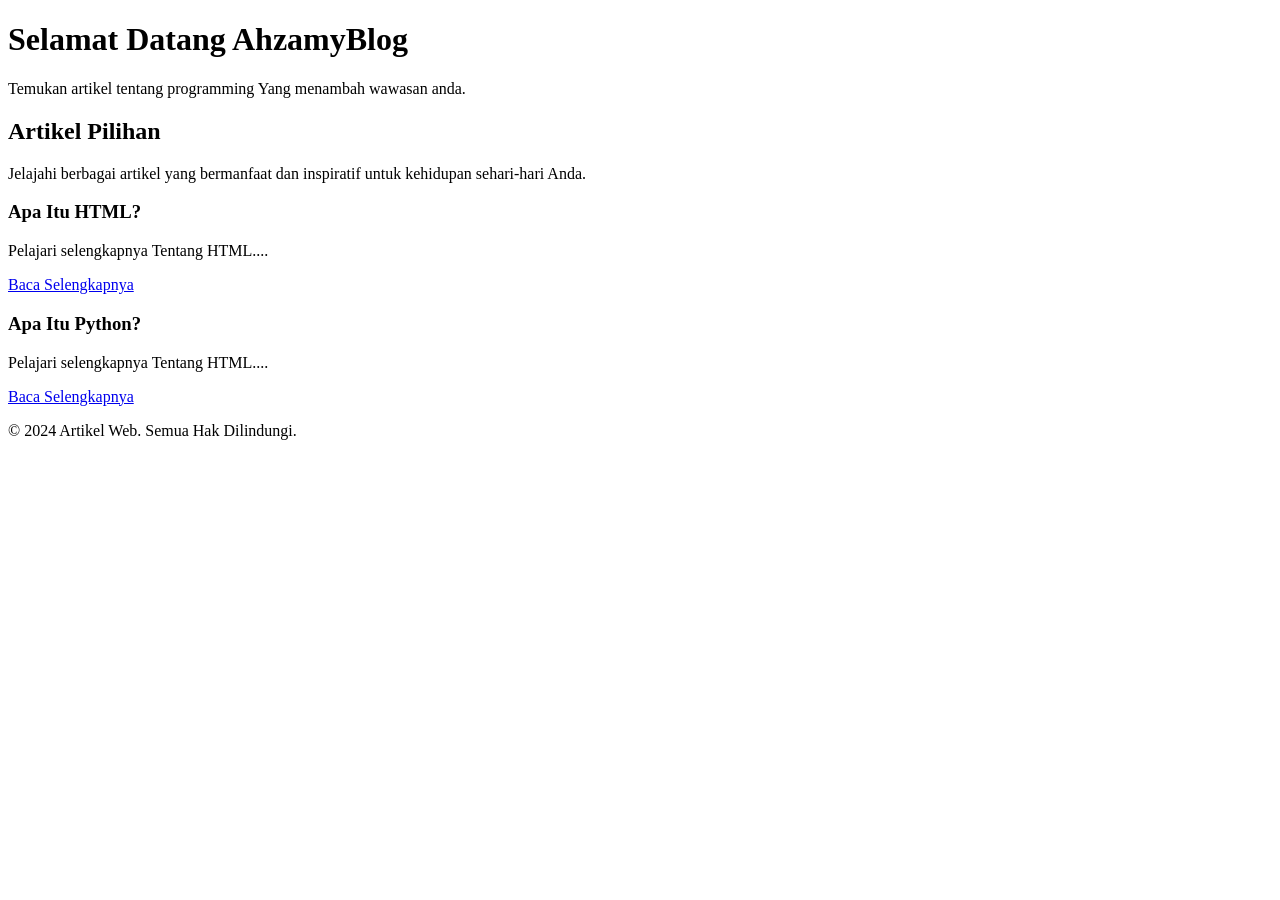
==== index.html @ 8cd97dcc "New Version" ====
<!DOCTYPE html>
<html lang="id">
<head>
    <meta charset="UTF-8">
    <meta name="viewport" content="width=device-width, initial-scale=1.0">
    <title>AhzamyCode - Blog</title>
    <link rel="stylesheet" href="global/css/app.css">
    <link rel="icon" href="assets/icon/icon.png" type="image/x-icon">
</head>
<body>

    <!-- Header -->
    <header class="header">
        <div class="header-content">
            <h1>Selamat Datang AhzamyBlog</h1>
            <p>Temukan artikel tentang programming Yang menambah wawasan anda.</p>
        </div>
    </header>

    <!-- Main Content -->
    <main>
        <section class="article-intro">
            <h2>Artikel Pilihan</h2>
            <p>Jelajahi berbagai artikel yang bermanfaat dan inspiratif untuk kehidupan sehari-hari Anda.</p>
        </section>

        <section class="articles">
            <article class="article-item">
                <h3>Apa Itu HTML?</h3>
                <p class="excerpt">Pelajari selengkapnya Tentang HTML....</p>
                <a href="blog-berita1-tentang-html.html">Baca Selengkapnya</a>
            </article>
        </section>

        <section class="articles">
            <article class="article-item">
                <h3>Apa Itu Python?</h3>
                <p class="excerpt">Pelajari selengkapnya Tentang HTML....</p>
                <a href="blog-berita2-tentang-python.html">Baca Selengkapnya</a>
            </article>
        </section>
    </main>

    <!-- Footer -->
    <footer class="footer">
        <p>&copy; 2024 Artikel Web. Semua Hak Dilindungi.</p>
    </footer>

</body>
</html>
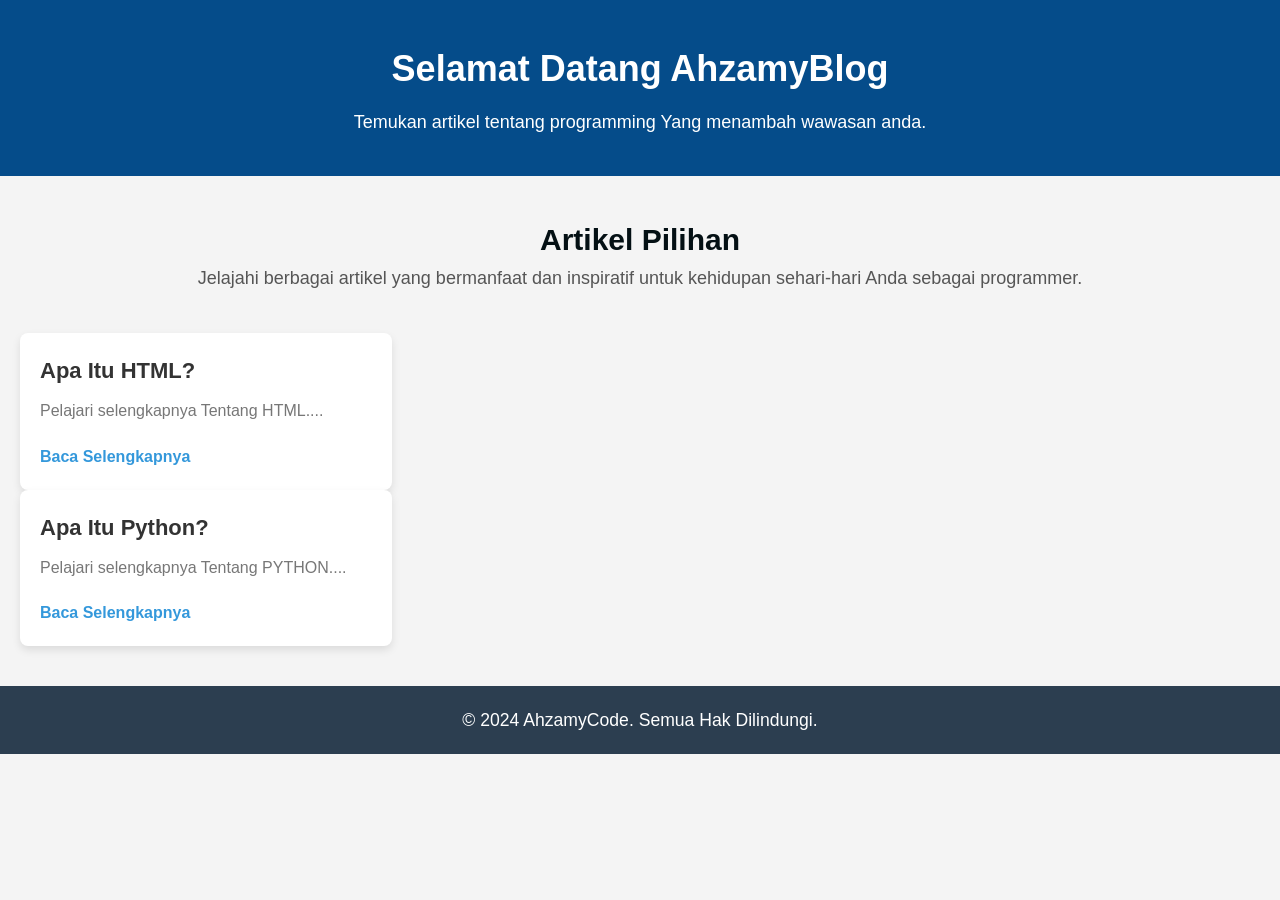
==== commit e73cc9d0: "New Version" ====
--- a/index.html
+++ b/index.html
@@ -21,7 +21,7 @@
     <main>
         <section class="article-intro">
             <h2>Artikel Pilihan</h2>
-            <p>Jelajahi berbagai artikel yang bermanfaat dan inspiratif untuk kehidupan sehari-hari Anda.</p>
+            <p>Jelajahi berbagai artikel yang bermanfaat dan inspiratif untuk kehidupan sehari-hari Anda sebagai programmer.</p>
         </section>
 
         <section class="articles">
@@ -35,7 +35,7 @@
         <section class="articles">
             <article class="article-item">
                 <h3>Apa Itu Python?</h3>
-                <p class="excerpt">Pelajari selengkapnya Tentang HTML....</p>
+                <p class="excerpt">Pelajari selengkapnya Tentang PYTHON....</p>
                 <a href="blog-berita2-tentang-python.html">Baca Selengkapnya</a>
             </article>
         </section>
@@ -43,7 +43,7 @@
 
     <!-- Footer -->
     <footer class="footer">
-        <p>&copy; 2024 Artikel Web. Semua Hak Dilindungi.</p>
+        <p>&copy; 2024 AhzamyCode. Semua Hak Dilindungi.</p>
     </footer>
 
 </body>
--- a/global/css/app.css
+++ b/global/css/app.css
@@ -0,0 +1,188 @@
+/* Global Reset */
+* {
+   margin: 0;
+   padding: 0;
+   box-sizing: border-box;
+}
+
+/* Body & Font */
+body {
+   font-family: 'Arial', sans-serif;
+   line-height: 1.6;
+   background-color: #f4f4f4;
+   color: #041014;
+}
+
+/* Header */
+.header {
+   background-color: #054c8a !important;
+   color: white;
+   padding: 40px 0;
+   text-align: center;
+}
+
+.header-content h1 {
+   font-size: 36px;
+   margin-bottom: 10px;
+}
+
+.header-content p {
+   font-size: 18px;
+   font-weight: 300;
+}
+
+/* Main Section */
+main {
+   padding: 40px 20px;
+}
+
+/* Article Intro */
+.article-intro {
+   text-align: center;
+   margin-bottom: 40px;
+}
+
+.article-intro h2 {
+   font-size: 30px;
+   color: #041014;
+}
+
+.article-intro p {
+   font-size: 18px;
+   color: #555;
+}
+
+/* Articles */
+.articles {
+   display: flex;
+   flex-wrap: wrap;
+   justify-content: space-between;
+   gap: 20px;
+}
+
+.article-item {
+   background-color: white;
+   border-radius: 8px;
+   box-shadow: 0 4px 8px rgba(0, 0, 0, 0.1);
+   width: 30%;
+   padding: 20px;
+   transition: transform 0.3s ease, box-shadow 0.3s ease;
+}
+
+.article-item h3 {
+   font-size: 22px;
+   color: #333;
+   margin-bottom: 10px;
+}
+
+.article-item .excerpt {
+   font-size: 16px;
+   color: #777;
+   margin-bottom: 20px;
+}
+
+.article-item a {
+   color: #3498db;
+   text-decoration: none;
+   font-weight: bold;
+}
+
+.article-item:hover {
+   transform: translateY(-5px);
+   box-shadow: 0 8px 16px rgba(0, 0, 0, 0.15);
+}
+
+/* Footer */
+.footer {
+   background-color: #2c3e50;
+   color: white;
+   text-align: center;
+   padding: 20px;
+   font-size: 14px;
+}
+
+/* Responsiveness */
+@media (max-width: 768px) {
+   .articles {
+       flex-direction: column;
+       align-items: center;
+   }
+
+   .article-item {
+       width: 80%;
+   }
+
+   .header-content h1 {
+       font-size: 28px;
+   }
+
+   .article-intro h2 {
+       font-size: 24px;
+   }
+}
+
+span {
+   text-decoration: underline;
+   color: red;
+}
+/* Custom Styles */
+
+.container {
+   margin-top: 30px;
+}
+
+h1.bg-primary {
+   background-color: #054c8a !important;
+   color: white;
+   padding: 20px 0;
+}
+
+p {
+   font-size: 1.1rem;
+   line-height: 1.6;
+}
+
+hr {
+   margin: 30px 0;
+   border: 1px solid #ddd;
+}
+
+.accordion-button {
+   background-color: #007bff !important;
+   color: white !important;
+}
+
+.accordion-button:not(.collapsed) {
+   background-color: #0056b3 !important;
+}
+
+footer {
+   background-color: #343a40;
+   color: white;
+   padding: 30px 0;
+   text-align: center;
+}
+
+.footer-links {
+   margin-top: 10px;
+}
+
+.footer-links a {
+   color: white;
+   margin: 0 15px;
+   text-decoration: none;
+}
+
+.footer-links a:hover {
+   text-decoration: underline;
+}
+
+/* Responsive styling */
+@media (max-width: 768px) {
+   .container {
+      padding: 0 15px;
+   }
+   footer {
+      font-size: 0.9rem;
+   }
+}
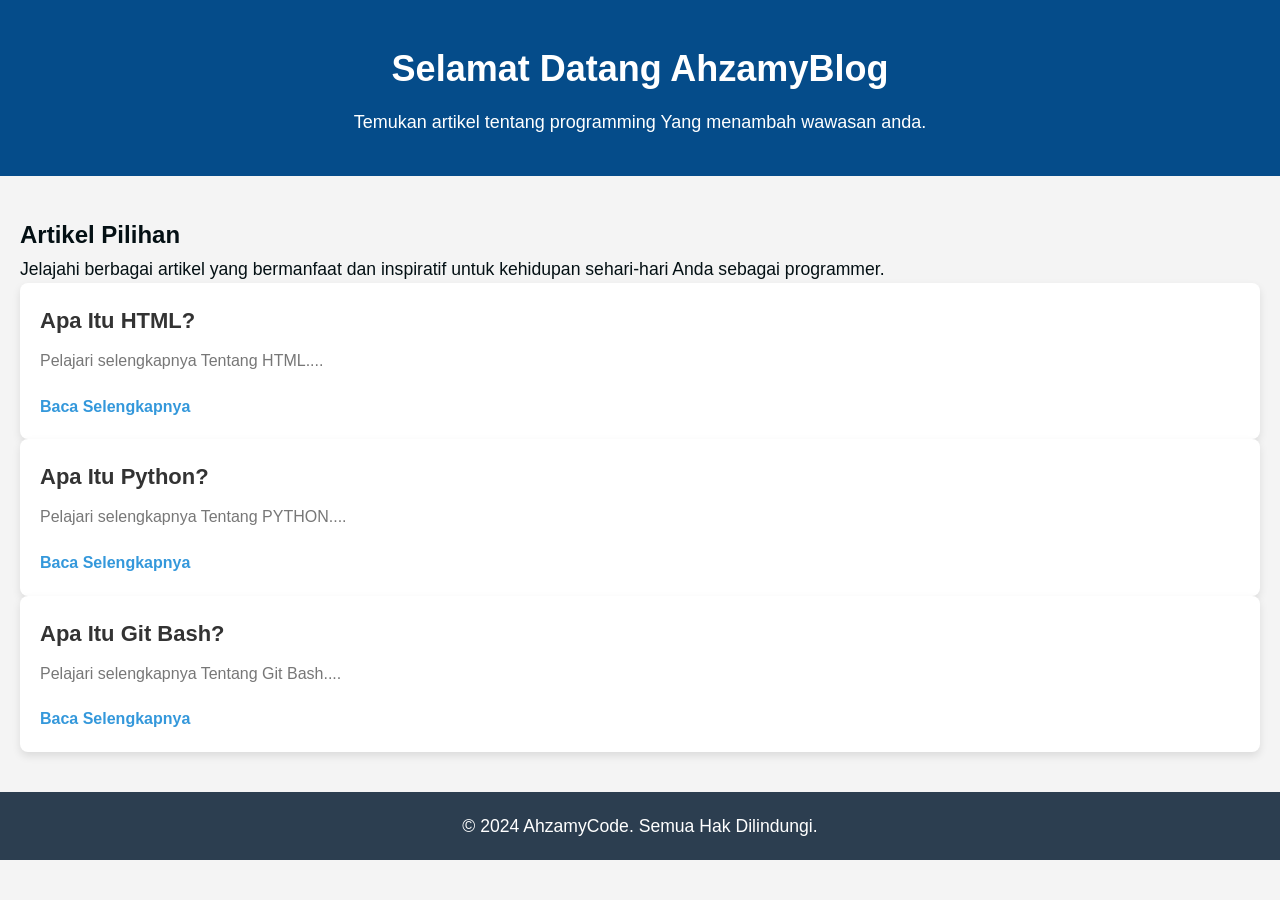
==== commit 9c333d13: "menambah blog" ====
--- a/index.html
+++ b/index.html
@@ -39,6 +39,14 @@
                 <a href="blog-berita2-tentang-python.html">Baca Selengkapnya</a>
             </article>
         </section>
+
+        <section class="articles">
+            <article class="article-item">
+                <h3>Apa Itu Git Bash?</h3>
+                <p class="excerpt">Pelajari selengkapnya Tentang Git Bash....</p>
+                <a href="blog-berita3-tentang-git.html">Baca Selengkapnya</a>
+            </article>
+        </section>
     </main>
 
     <!-- Footer -->
--- a/global/css/app.css
+++ b/global/css/app.css
@@ -1,11 +1,10 @@
-/* Global Reset */
+/* Global Reset & Body */
 * {
    margin: 0;
    padding: 0;
    box-sizing: border-box;
 }
 
-/* Body & Font */
 body {
    font-family: 'Arial', sans-serif;
    line-height: 1.6;
@@ -31,40 +30,23 @@
    font-weight: 300;
 }
 
-/* Main Section */
+/* Main Content */
 main {
    padding: 40px 20px;
 }
 
-/* Article Intro */
-.article-intro {
-   text-align: center;
-   margin-bottom: 40px;
-}
-
-.article-intro h2 {
-   font-size: 30px;
-   color: #041014;
-}
-
-.article-intro p {
-   font-size: 18px;
-   color: #555;
-}
-
-/* Articles */
-.articles {
-   display: flex;
-   flex-wrap: wrap;
-   justify-content: space-between;
+/* Article Layout */
+.articles-grid {
+   display: grid;
+   grid-template-columns: repeat(auto-fit, minmax(300px, 1fr));
    gap: 20px;
+   margin-top: 40px;
 }
 
 .article-item {
    background-color: white;
    border-radius: 8px;
    box-shadow: 0 4px 8px rgba(0, 0, 0, 0.1);
-   width: 30%;
    padding: 20px;
    transition: transform 0.3s ease, box-shadow 0.3s ease;
 }
@@ -101,34 +83,11 @@
    font-size: 14px;
 }
 
-/* Responsiveness */
-@media (max-width: 768px) {
-   .articles {
-       flex-direction: column;
-       align-items: center;
-   }
-
-   .article-item {
-       width: 80%;
-   }
-
-   .header-content h1 {
-       font-size: 28px;
-   }
-
-   .article-intro h2 {
-       font-size: 24px;
-   }
-}
-
-span {
-   text-decoration: underline;
-   color: red;
-}
-/* Custom Styles */
-
+/* Custom & Utility Styles */
 .container {
-   margin-top: 30px;
+   max-width: 960px; /* Batasi lebar kontainer */
+   margin: 30px auto; /* Atur margin agar di tengah */
+   padding: 0 15px;
 }
 
 h1.bg-primary {
@@ -177,12 +136,7 @@
    text-decoration: underline;
 }
 
-/* Responsive styling */
-@media (max-width: 768px) {
-   .container {
-      padding: 0 15px;
-   }
-   footer {
-      font-size: 0.9rem;
-   }
-}
+span {
+   text-decoration: underline;
+   color: red;
+}
